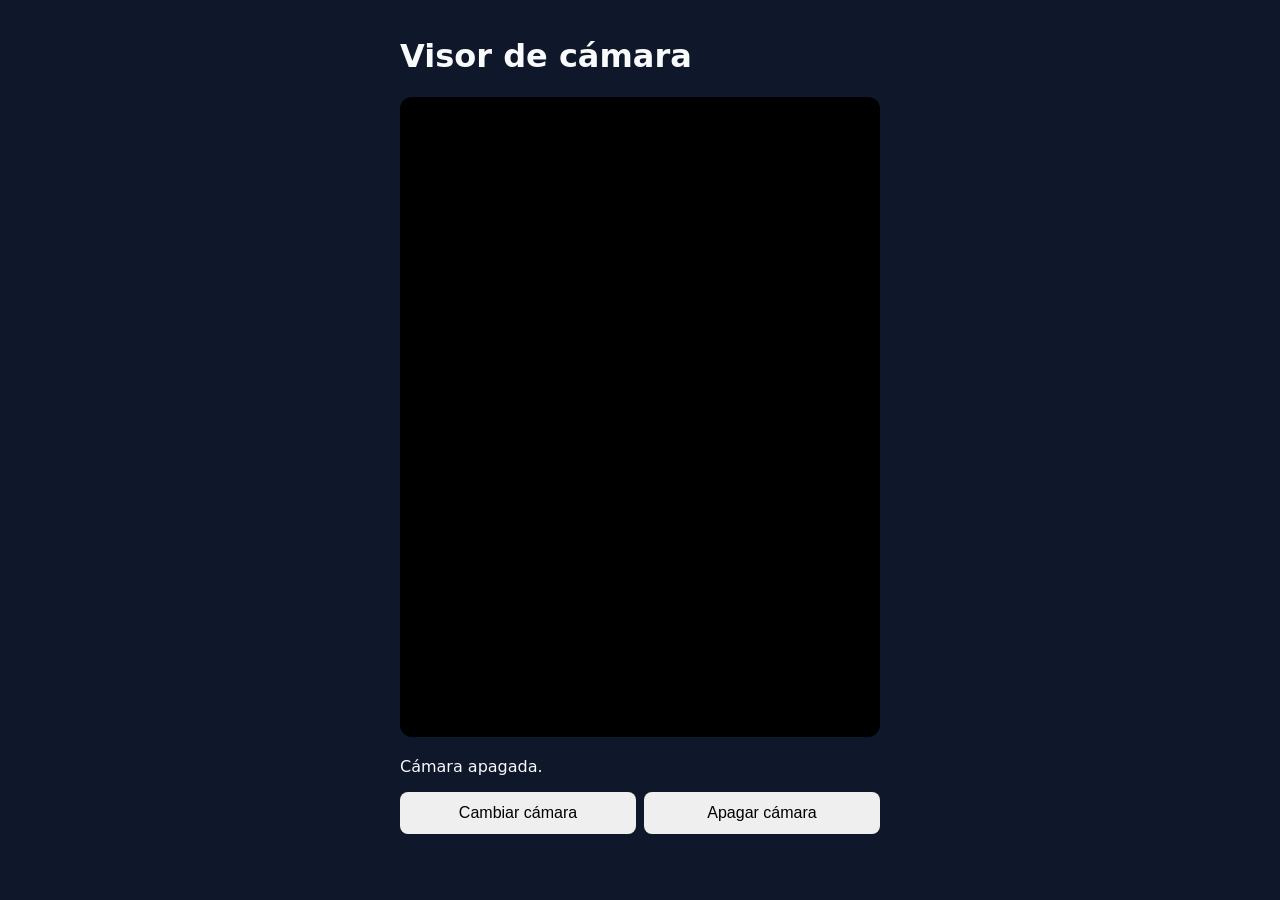
==== index.html @ c05d47e0 "Add files via upload" ====
<!DOCTYPE html>
<html lang="es">
<head>
  <meta charset="UTF-8">
  <meta name="viewport" content="width=device-width, initial-scale=1.0">
  <title>Visor de cámara</title>
  <link rel="stylesheet" href="./styles.css">
  <link rel="apple-touch-icon" href="./icons/icon-192.png">
</head>
<body>
  <main>
    <h1>Visor de cámara</h1>

    <video id="visor-camara" autoplay playsinline muted></video>

    <p id="mensaje-estado">Cámara apagada.</p>

    <div class="controles">
      <button id="btn-alternar-camara" type="button">Cambiar cámara</button>
      <button id="btn-apagar-camara" type="button">Apagar cámara</button>
    </div>
  </main>

  <script src="./app.js"></script>
</body>
</html>
---- styles.css ----
body {
  font-family: system-ui, sans-serif;
  margin: 0;
  padding: 16px;
  background: #0f172a;
  color: #f8fafc;
}

main {
  max-width: 480px;
  margin: 0 auto;
}

#visor-camara {
  width: 100%;
  aspect-ratio: 3 / 4;
  background: #000;
  border-radius: 12px;
  object-fit: cover;
}

.controles {
  display: flex;
  gap: 8px;
}

button {
  flex: 1;
  padding: 12px;
  border: 0;
  border-radius: 8px;
  font-size: 1rem;
}
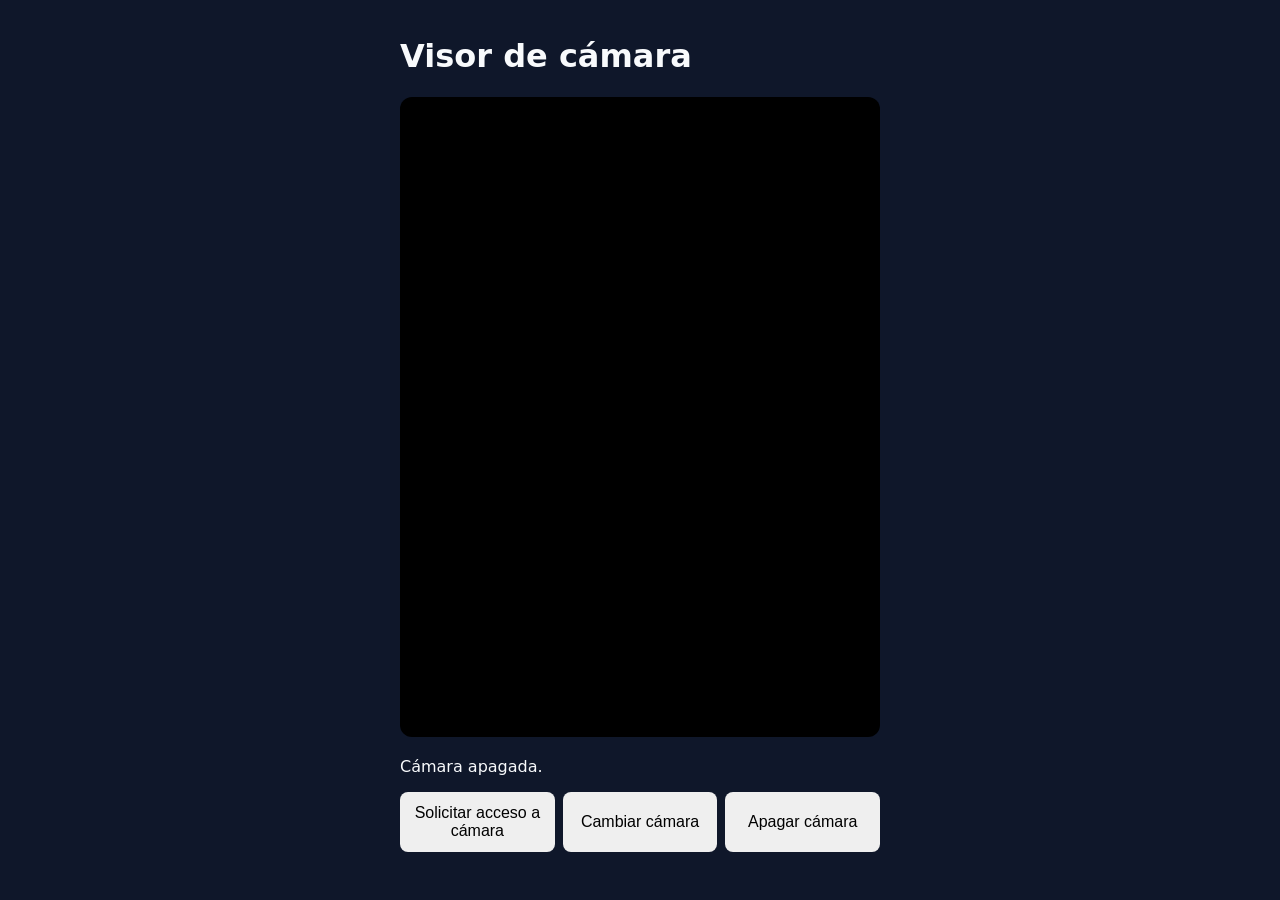
==== commit ea1169a9: "Add files via upload" ====
--- a/index.html
+++ b/index.html
@@ -4,22 +4,49 @@
   <meta charset="UTF-8">
   <meta name="viewport" content="width=device-width, initial-scale=1.0">
   <title>Visor de cámara</title>
+
+  <link rel="manifest" href="./manifest.json">
+  <meta name="theme-color" content="#0f172a">
   <link rel="stylesheet" href="./styles.css">
-  <link rel="apple-touch-icon" href="./icons/icon-192.png">
+
+  <!-- iOS -->
+  <link rel="apple-touch-icon" href="./icons/icon-180.png">
+  <meta name="apple-mobile-web-app-capable" content="yes">
+  <meta name="mobile-web-app-capable" content="yes">
+  <meta name="apple-mobile-web-app-status-bar-style" content="black-translucent">
+  <meta name="apple-mobile-web-app-title" content="Visor">
 </head>
 <body>
-  <main>
-    <h1>Visor de cámara</h1>
+ <main>
+  <h1>Visor de cámara</h1>
 
-    <video id="visor-camara" autoplay playsinline muted></video>
+  <video id="visor-camara" autoplay playsinline muted></video>
 
-    <p id="mensaje-estado">Cámara apagada.</p>
+  <p id="mensaje-estado">Cámara apagada.</p>
 
-    <div class="controles">
-      <button id="btn-alternar-camara" type="button">Cambiar cámara</button>
-      <button id="btn-apagar-camara" type="button">Apagar cámara</button>
-    </div>
-  </main>
+  <section id="aviso-permiso" hidden>
+    <p>
+      Esta aplicación requiere acceso a tu cámara únicamente para mostrar una
+      vista previa local en pantalla. Ninguna imagen se envía a servidores externos.
+    </p>
+    <button id="btn-confirmar-permiso" type="button">Aceptar y encender cámara</button>
+  </section>
+
+  <div class="controles">
+    <button id="btn-preparar-camara" type="button">Solicitar acceso a cámara</button>
+    <button id="btn-alternar-camara" type="button">Cambiar cámara</button>
+    <button id="btn-apagar-camara" type="button">Apagar cámara</button>
+    <button id="btn-instalar" type="button" hidden>Instalar app</button>
+  </div>
+
+  <section id="ayuda-ios" hidden>
+    <p>
+      Para instalar esta app en tu iPhone: toca <strong>Compartir</strong>
+      (el cuadrado con la flecha hacia arriba) y elige
+      <strong>"Agregar a pantalla de inicio"</strong>.
+    </p>
+  </section>
+</main>
 
   <script src="./app.js"></script>
 </body>
